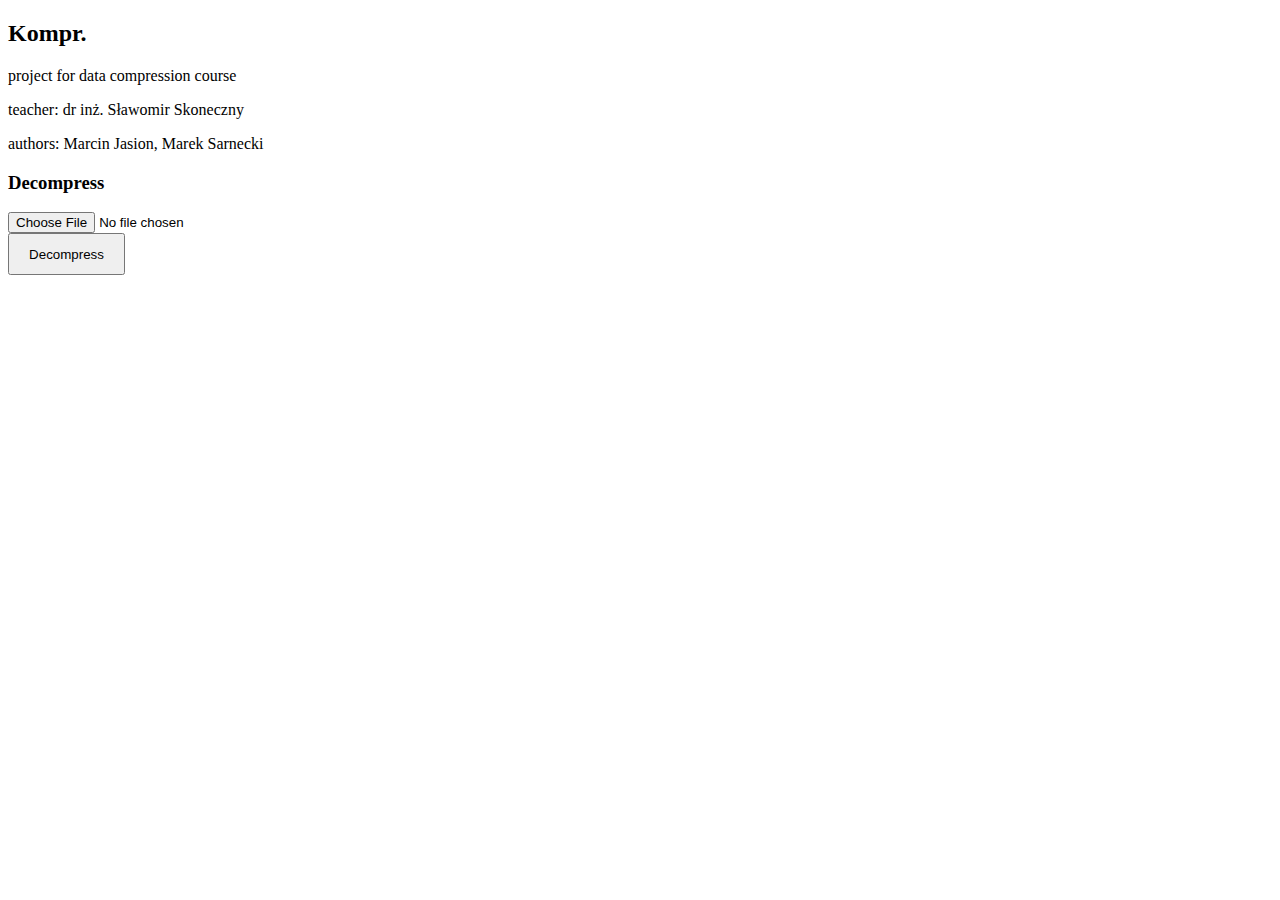
==== src/main/resources/templates/decompress.html @ 7563fbc5 "decompress, output initial files" ====
<!DOCTYPE html>
<html>
<head>
    <link rel="stylesheet" type="text/css" href="kompr.css">
    </link>
    <title>Kompr</title>
</head>
<body>
<div class="content">

    <div class="title">
        <h2 class="kompr">Kompr.</h2>

        <p class="title-info">project for data compression course</p>

        <p class="title-info">teacher: dr inż. Sławomir Skoneczny</p>

        <p class="title-info">authors: Marcin Jasion, Marek Sarnecki</p>
    </div>
    <h3> Decompress </h3>
    <div class="form">
        <form method="post" enctype="multipart/form-data">

            <div class="file-input">
                <input type="file" class="input" name="file"/>
            </div>

            <div class="compressors">
                <!--<a href="#" class="button">LZW</a>-->
                <!--<a href="#" class="button">LZMA</a>-->
                <input type="submit" class="button" value="Decompress" style="width: 117px;height: 42px; "/>
            </div>
        </form>
    </div>
</div>
</body>
</html>
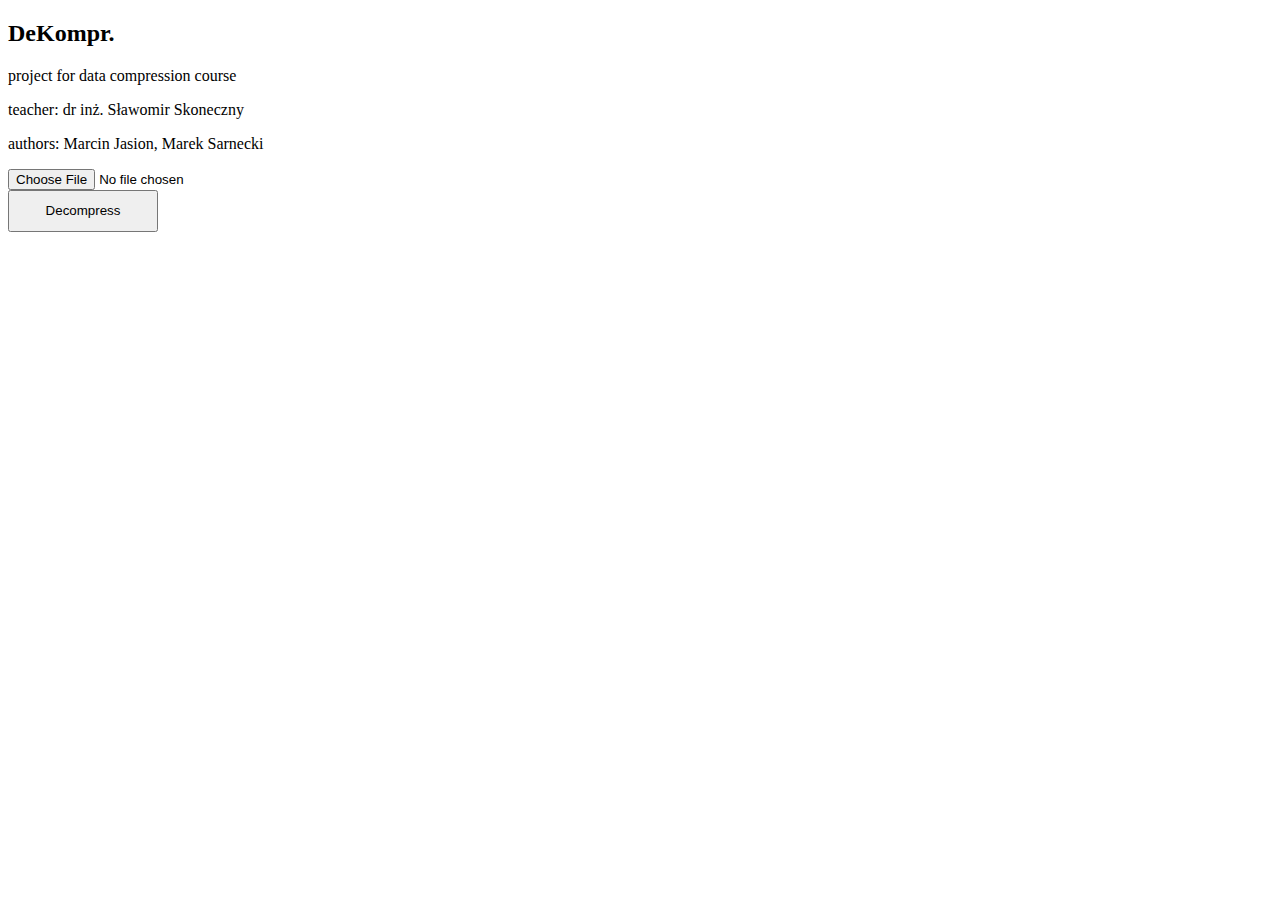
==== commit 0108f1b7: "compress page styling" ====
--- a/src/main/resources/templates/decompress.html
+++ b/src/main/resources/templates/decompress.html
@@ -9,7 +9,7 @@
 <div class="content">
 
     <div class="title">
-        <h2 class="kompr">Kompr.</h2>
+        <h2 class="kompr">DeKompr.</h2>
 
         <p class="title-info">project for data compression course</p>
 
@@ -17,7 +17,6 @@
 
         <p class="title-info">authors: Marcin Jasion, Marek Sarnecki</p>
     </div>
-    <h3> Decompress </h3>
     <div class="form">
         <form method="post" enctype="multipart/form-data">
 
@@ -26,9 +25,7 @@
             </div>
 
             <div class="compressors">
-                <!--<a href="#" class="button">LZW</a>-->
-                <!--<a href="#" class="button">LZMA</a>-->
-                <input type="submit" class="button" value="Decompress" style="width: 117px;height: 42px; "/>
+                <input type="submit" class="button" value="Decompress" style="width: 150px; height: 42px; "/>
             </div>
         </form>
     </div>
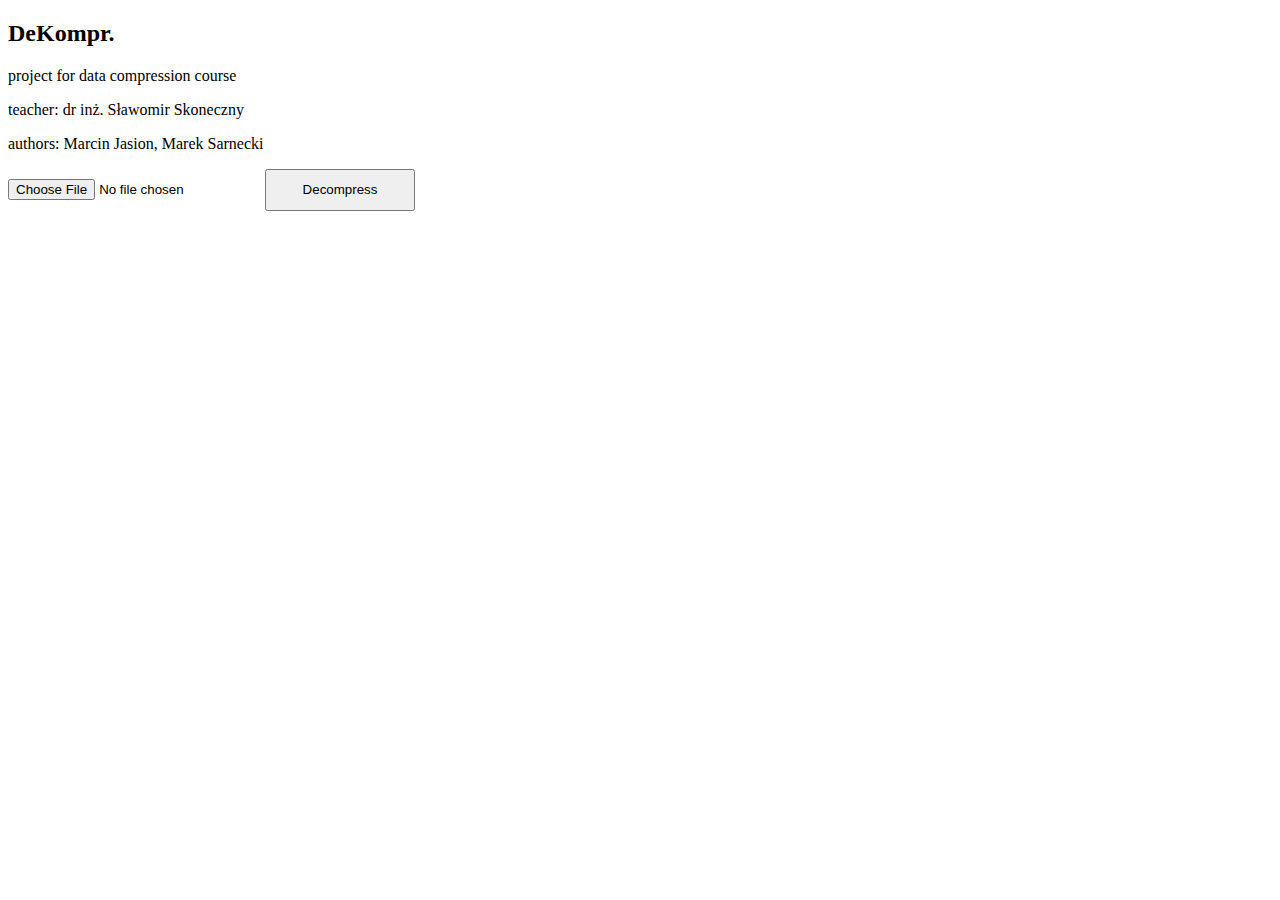
==== commit 4f2253ab: "more and more css style" ====
--- a/src/main/resources/templates/decompress.html
+++ b/src/main/resources/templates/decompress.html
@@ -22,11 +22,9 @@
 
             <div class="file-input">
                 <input type="file" class="input" name="file"/>
+                <input type="submit" class="button" value="Decompress" style="width: 150px; height: 42px; "/>
             </div>
 
-            <div class="compressors">
-                <input type="submit" class="button" value="Decompress" style="width: 150px; height: 42px; "/>
-            </div>
         </form>
     </div>
 </div>
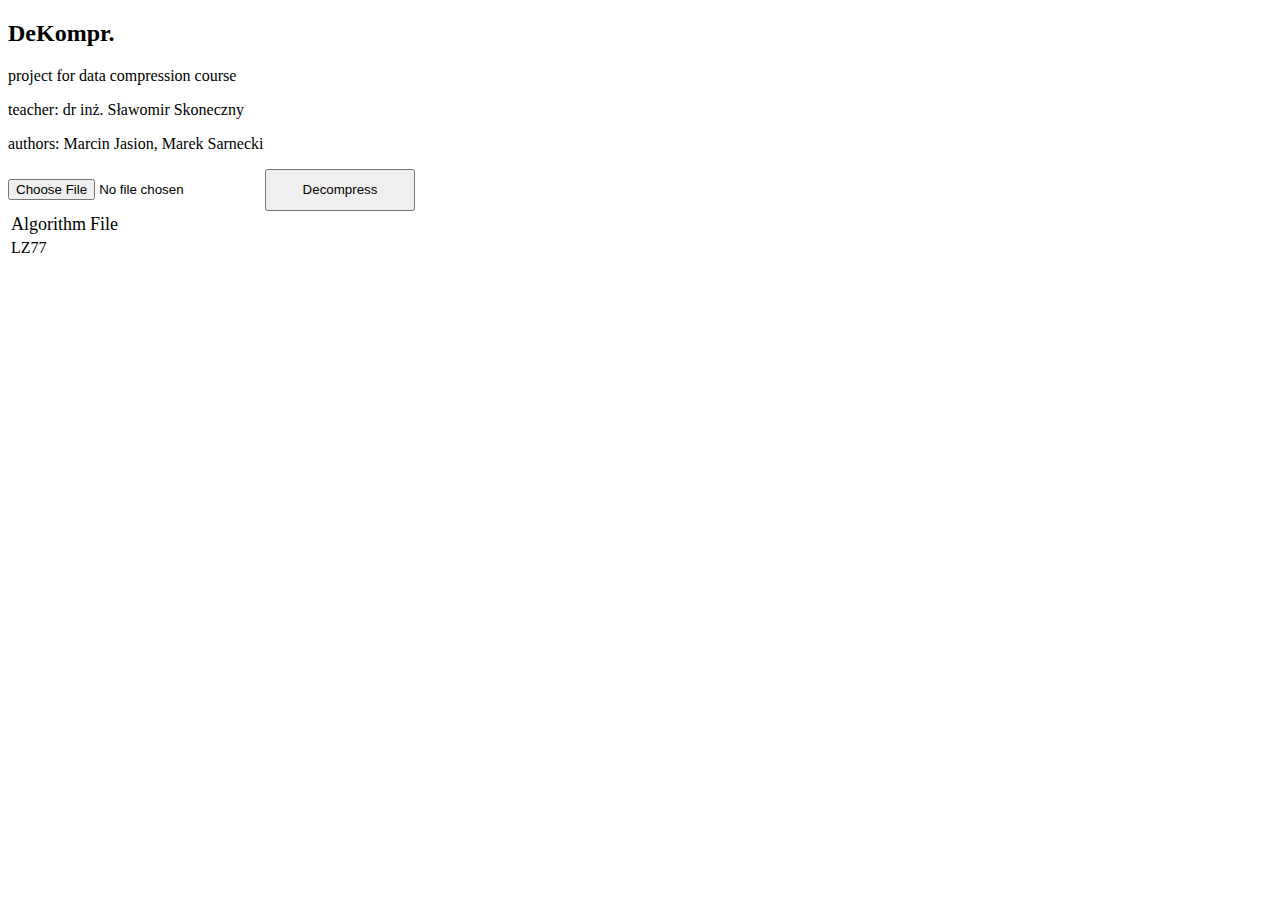
==== commit 9c840620: "test data for report, css fixies + other small changes" ====
--- a/src/main/resources/templates/decompress.html
+++ b/src/main/resources/templates/decompress.html
@@ -27,6 +27,22 @@
 
         </form>
     </div>
+
+    <div th:if="${compressed}">
+        <table class="result-table">
+            <thead style="border-bottom: thin solid #B3B3B3;">
+            <tr style="font-size: large">
+                <td>Algorithm</td>
+                <td>File</td>
+            </tr>
+            </thead>
+            <tbody>
+                <td>LZ77</td>
+                <td th:text="${lz77.compressedFile}"></td>
+                <td></td>
+            </tbody>
+        </table>
+    </div>
 </div>
 </body>
 </html>